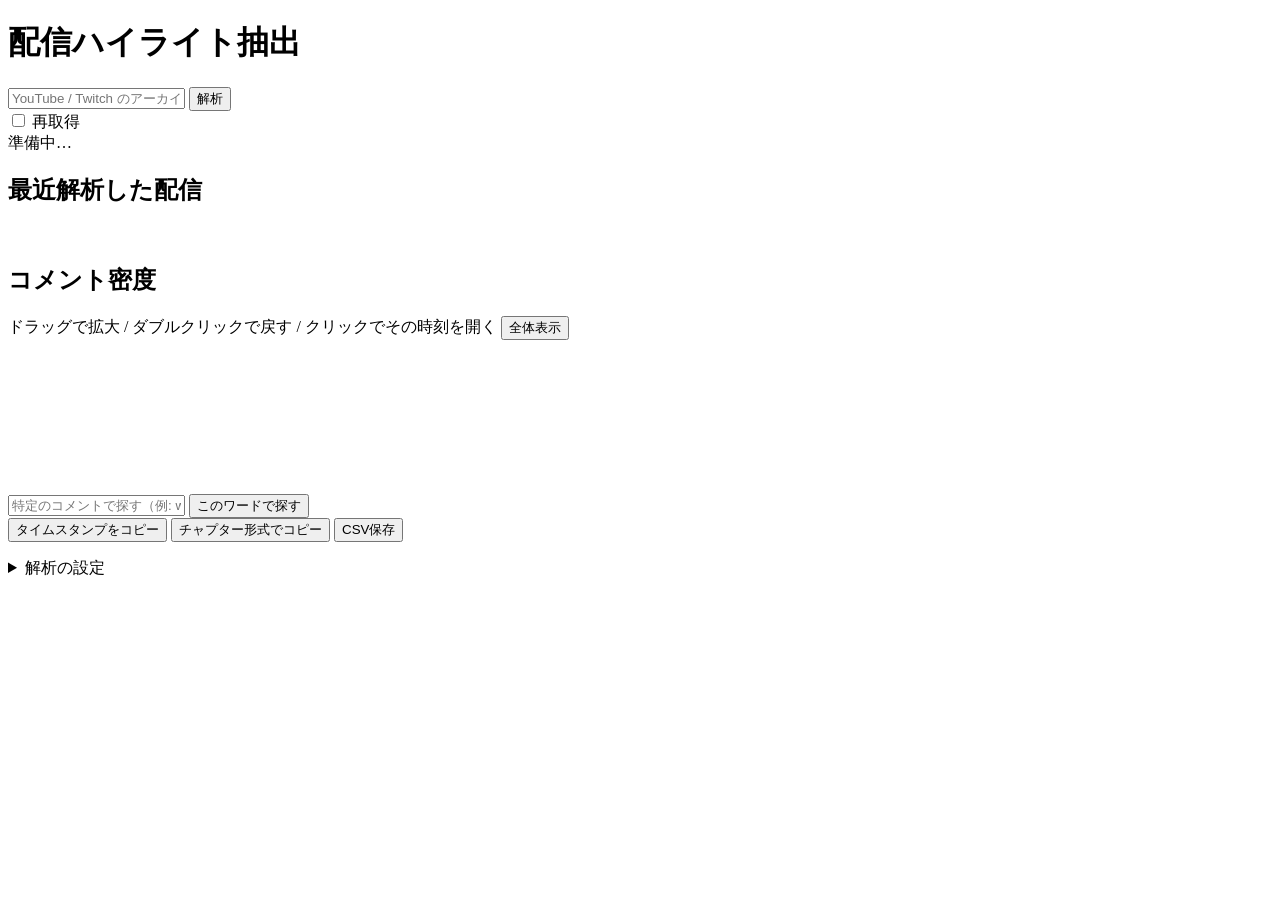
==== stream_highlight/static/index.html @ c30516eb "音声解析を取り外す（実配信での検証結果にもとづく） 実配信2本で検証した結果、入れないほうが良いと判断した。  誤検知フィルタ自体は設計どおり機能していた。格ゲー配信（2.5時間・ 毎分19.6コメン" ====
<!DOCTYPE html>
<html lang="ja">
<head>
<meta charset="utf-8">
<meta name="viewport" content="width=device-width, initial-scale=1">
<title>配信ハイライト抽出</title>
<link rel="icon" href="data:image/svg+xml,%3Csvg xmlns='http://www.w3.org/2000/svg' viewBox='0 0 16 16'%3E%3Crect width='16' height='16' rx='3' fill='%230d1117'/%3E%3Cpath d='M2 12h2V8H2zm4 0h2V3H6zm4 0h2V6h-2zm4 0h2V9h-2z' fill='%2358a6ff'/%3E%3C/svg%3E">
<link rel="stylesheet" href="/static/style.css">
</head>
<body>

<header class="topbar">
  <h1>配信ハイライト抽出</h1>
  <form id="urlForm" class="url-form" autocomplete="off">
    <input id="urlInput" type="text" placeholder="YouTube / Twitch のアーカイブURLを貼る" spellcheck="false">
    <button id="runBtn" type="submit">解析</button>
  </form>
  <label class="checkbox" title="保存済みのチャットを使わず取得し直す">
    <input type="checkbox" id="refreshInput"> 再取得
  </label>
</header>

<main>
  <section id="progressPanel" class="panel hidden">
    <div class="progress-row">
      <div class="spinner"></div>
      <div>
        <div id="progressMessage">準備中…</div>
        <div class="progress-track"><div id="progressBar" class="progress-fill"></div></div>
      </div>
    </div>
  </section>

  <section id="errorPanel" class="panel error hidden"></section>

  <section id="historyPanel" class="panel">
    <h2>最近解析した配信</h2>
    <div id="historyList" class="history-list"></div>
  </section>

  <section id="resultPanel" class="hidden">

    <div class="panel video-card">
      <img id="videoThumb" alt="" class="thumb hidden">
      <div class="video-meta">
        <a id="videoTitle" class="video-title" target="_blank" rel="noopener"></a>
        <div id="videoChannel" class="muted"></div>
        <div id="videoStats" class="stats"></div>
      </div>
    </div>

    <div id="noticePanel" class="panel notice hidden"></div>

    <div class="panel graph-panel">
      <div class="graph-head">
        <h2>コメント密度</h2>
        <div id="overlayToggles" class="toggles"></div>
        <div class="graph-tools">
          <span class="hint">ドラッグで拡大 / ダブルクリックで戻す / クリックでその時刻を開く</span>
          <button id="resetZoom" class="ghost" type="button">全体表示</button>
        </div>
      </div>
      <div class="canvas-wrap">
        <canvas id="graph"></canvas>
        <div id="tooltip" class="tooltip hidden"></div>
      </div>
    </div>

    <div class="panel">
      <div class="search-row">
        <input id="keywordInput" type="text" placeholder="特定のコメントで探す（例: www、かわいい、！）" spellcheck="false">
        <button id="keywordBtn" type="button">このワードで探す</button>
        <span id="keywordInfo" class="muted"></span>
      </div>
    </div>

    <div class="panel">
      <div id="tabs" class="tabs"></div>
      <div class="list-head">
        <span id="listSummary" class="muted"></span>
        <div class="exports">
          <button id="copyBtn" class="ghost" type="button">タイムスタンプをコピー</button>
          <button id="chapterBtn" class="ghost" type="button">チャプター形式でコピー</button>
          <button id="csvBtn" class="ghost" type="button">CSV保存</button>
        </div>
      </div>
      <ol id="momentList" class="moments"></ol>
    </div>

    <details class="panel settings">
      <summary>解析の設定</summary>
      <div class="settings-grid">
        <label>感度（低いほど候補が増える）
          <input type="range" id="minZ" min="1" max="8" step="0.5">
          <output id="minZOut"></output>
        </label>
        <label>まとめる間隔（秒）
          <input type="range" id="mergeSec" min="15" max="300" step="15">
          <output id="mergeSecOut"></output>
        </label>
        <label>ピークの何秒前から
          <input type="range" id="leadSec" min="0" max="120" step="5">
          <output id="leadSecOut"></output>
        </label>
        <label>ピークの何秒後まで
          <input type="range" id="tailSec" min="0" max="120" step="5">
          <output id="tailSecOut"></output>
        </label>
        <label>反応をまとめる窓（秒）
          <input type="range" id="windowSec" min="10" max="120" step="5">
          <output id="windowSecOut"></output>
        </label>
        <label>最初の◯分を無視（挨拶ラッシュ対策）
          <input type="range" id="skipStart" min="0" max="900" step="30">
          <output id="skipStartOut"></output>
        </label>
        <label>候補の最大件数
          <input type="range" id="topN" min="5" max="100" step="5">
          <output id="topNOut"></output>
        </label>
      </div>
      <p class="muted small">
        チャットは保存済みなので、設定を変えても再ダウンロードは発生しません。
      </p>
      <p class="muted small">
        動作中のコード: <span id="codeVersion">確認中…</span>
        <span id="versionHint"></span>
      </p>
      <button id="applyBtn" type="button">この設定で解析し直す</button>
    </details>

  </section>
</main>

<script src="/static/app.js"></script>
</body>
</html>
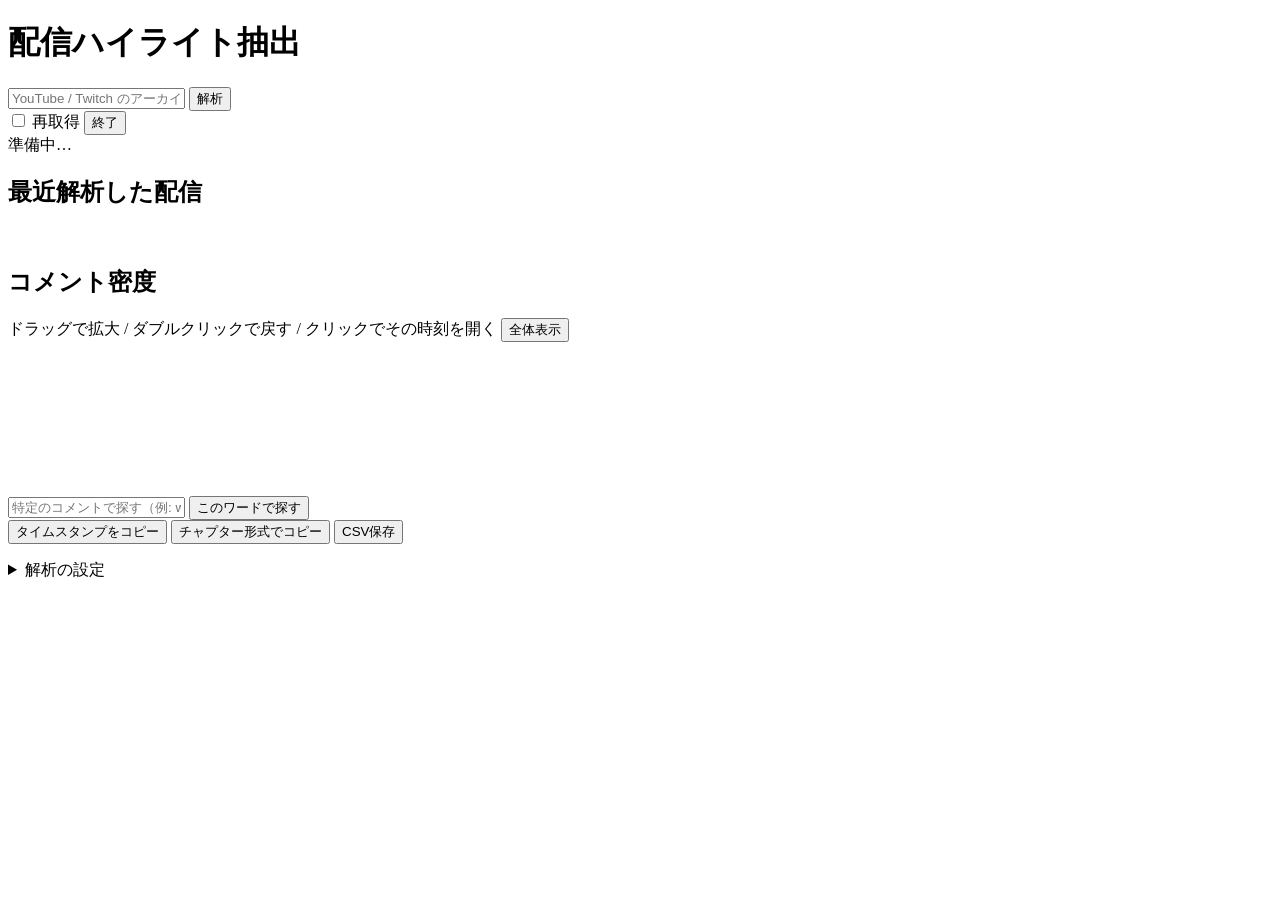
==== commit 1899230e: "コンソール画面を出さないようにする exe起動時の黒い画面を消した。ただし消すだけでは2つ壊れるので、 あわせて手当てした。  - 終了できなくなる。ウィンドウを閉じるのが終了操作だったため。   画" ====
--- a/stream_highlight/static/index.html
+++ b/stream_highlight/static/index.html
@@ -18,6 +18,7 @@
   <label class="checkbox" title="保存済みのチャットを使わず取得し直す">
     <input type="checkbox" id="refreshInput"> 再取得
   </label>
+  <button id="quitBtn" class="ghost" type="button" title="アプリを終了します">終了</button>
 </header>
 
 <main>
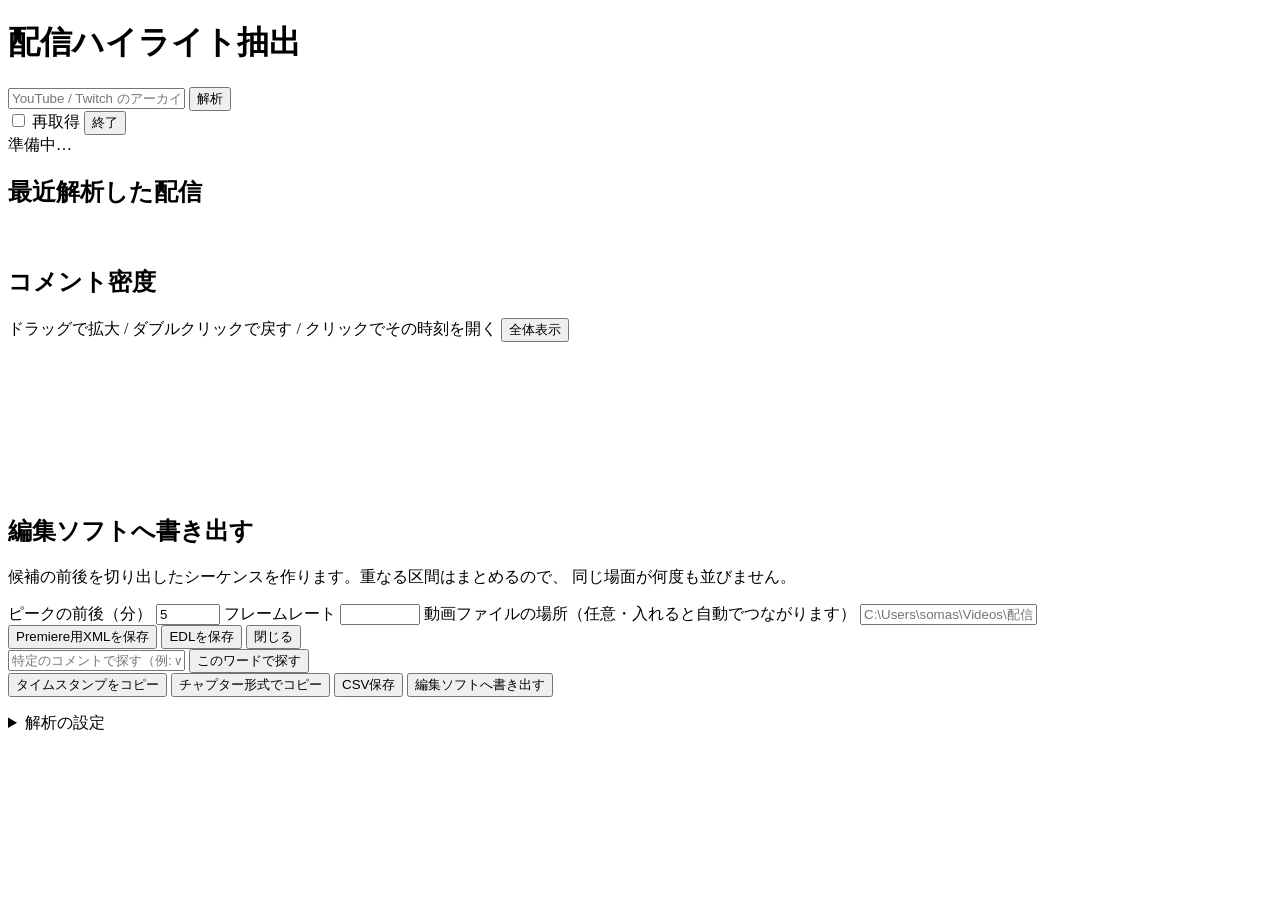
==== commit 09f54b84: "候補の前後を切り出したシーケンスを編集ソフトへ書き出せるようにする 長い配信をそのまま編集ソフトに乗せても、結局スクラブして探すことになる。 候補の前後（既定5分）だけを切り出したシーケンスを作れるよ" ====
--- a/stream_highlight/static/index.html
+++ b/stream_highlight/static/index.html
@@ -67,6 +67,32 @@
       </div>
     </div>
 
+    <div id="editPanel" class="panel hidden">
+      <h2>編集ソフトへ書き出す</h2>
+      <p class="muted small">
+        候補の前後を切り出したシーケンスを作ります。重なる区間はまとめるので、
+        同じ場面が何度も並びません。
+      </p>
+      <div class="edit-grid">
+        <label>ピークの前後（分）
+          <input type="number" id="editMargin" min="0.5" max="30" step="0.5" value="5">
+        </label>
+        <label>フレームレート
+          <input type="number" id="editFps" min="1" max="240" step="0.01">
+        </label>
+        <label class="wide">動画ファイルの場所（任意・入れると自動でつながります）
+          <input type="text" id="editPath" spellcheck="false"
+                 placeholder="C:\Users\somas\Videos\配信.mp4">
+        </label>
+      </div>
+      <div class="edit-actions">
+        <button id="editXmlBtn" type="button">Premiere用XMLを保存</button>
+        <button id="editEdlBtn" class="ghost" type="button">EDLを保存</button>
+        <button id="editCloseBtn" class="ghost" type="button">閉じる</button>
+        <span id="editInfo" class="muted small"></span>
+      </div>
+    </div>
+
     <div class="panel">
       <div class="search-row">
         <input id="keywordInput" type="text" placeholder="特定のコメントで探す（例: www、かわいい、！）" spellcheck="false">
@@ -83,6 +109,7 @@
           <button id="copyBtn" class="ghost" type="button">タイムスタンプをコピー</button>
           <button id="chapterBtn" class="ghost" type="button">チャプター形式でコピー</button>
           <button id="csvBtn" class="ghost" type="button">CSV保存</button>
+          <button id="editBtn" type="button">編集ソフトへ書き出す</button>
         </div>
       </div>
       <ol id="momentList" class="moments"></ol>
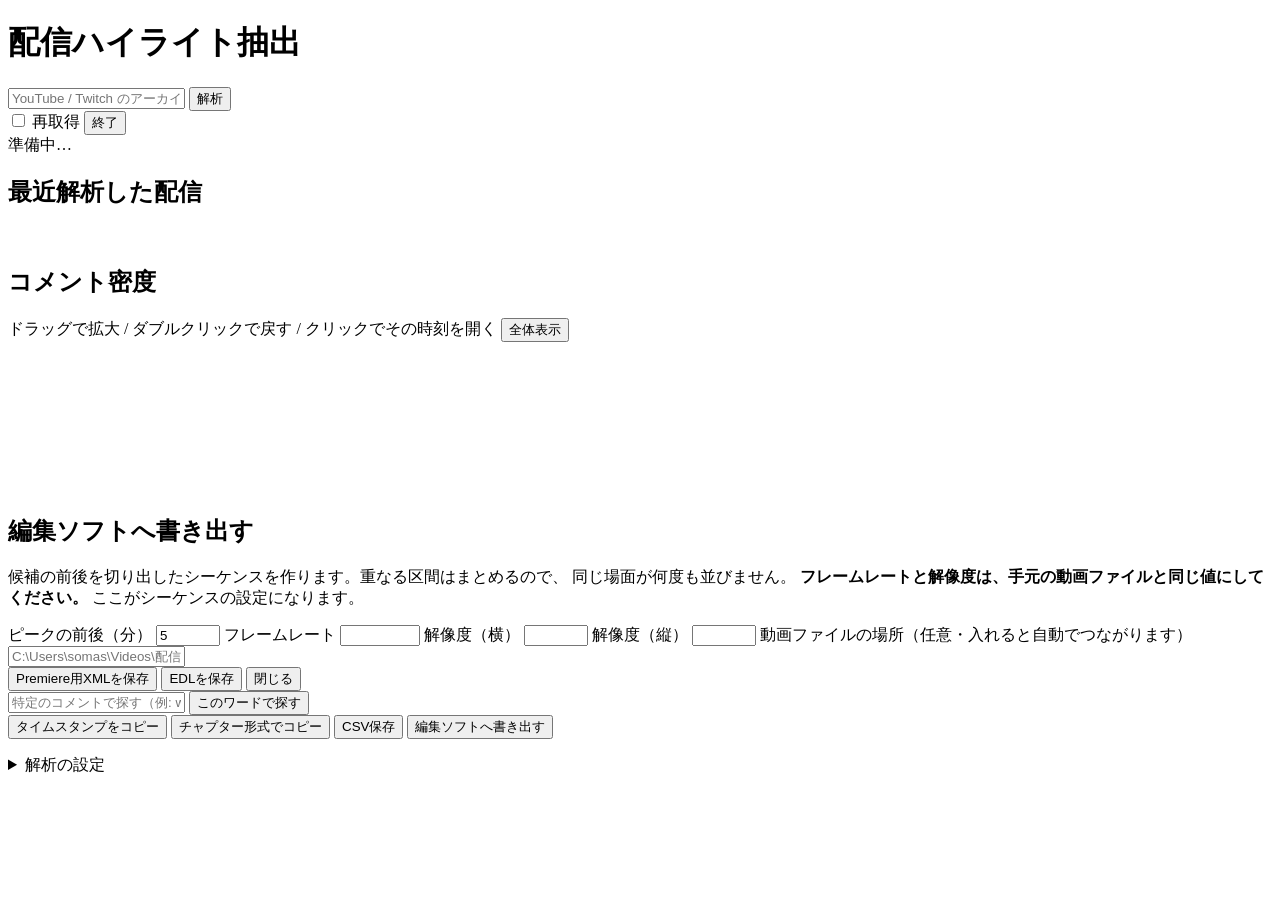
==== commit dfecfe76: "書き出したシーケンスの解像度が変わってしまうのを直す XML に samplecharacteristics（解像度）を書いていなかったため、Premiere が シーケンスを自前の既定値で作っていた" ====
--- a/stream_highlight/static/index.html
+++ b/stream_highlight/static/index.html
@@ -72,6 +72,8 @@
       <p class="muted small">
         候補の前後を切り出したシーケンスを作ります。重なる区間はまとめるので、
         同じ場面が何度も並びません。
+        <b>フレームレートと解像度は、手元の動画ファイルと同じ値にしてください。</b>
+        ここがシーケンスの設定になります。
       </p>
       <div class="edit-grid">
         <label>ピークの前後（分）
@@ -79,6 +81,12 @@
         </label>
         <label>フレームレート
           <input type="number" id="editFps" min="1" max="240" step="0.01">
+        </label>
+        <label>解像度（横）
+          <input type="number" id="editWidth" min="16" max="7680" step="2">
+        </label>
+        <label>解像度（縦）
+          <input type="number" id="editHeight" min="16" max="4320" step="2">
         </label>
         <label class="wide">動画ファイルの場所（任意・入れると自動でつながります）
           <input type="text" id="editPath" spellcheck="false"
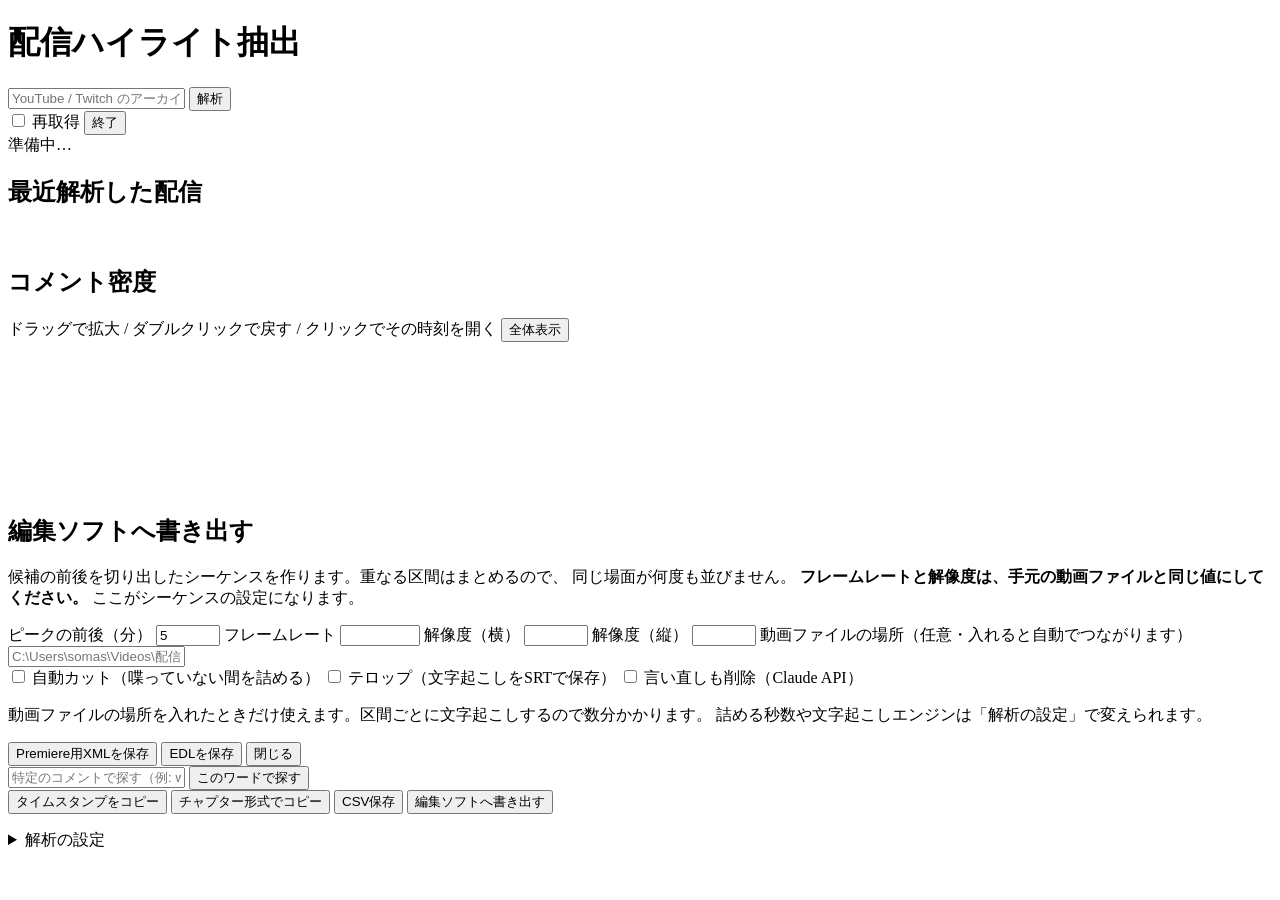
==== commit 118fc1a9: "切り抜き候補に自動カットとテロップを追加 - 文字起こしの語の時刻から沈黙を詰めるカット（ピーク前後は保護） - カット後の時間に合わせた SRT テロップ（16文字・2行まで） - 文字起こしエンジ" ====
--- a/stream_highlight/static/index.html
+++ b/stream_highlight/static/index.html
@@ -93,6 +93,15 @@
                  placeholder="C:\Users\somas\Videos\配信.mp4">
         </label>
       </div>
+      <div class="auto-edit">
+        <label><input type="checkbox" id="autoCutInput"> 自動カット（喋っていない間を詰める）</label>
+        <label><input type="checkbox" id="subtitleInput"> テロップ（文字起こしをSRTで保存）</label>
+        <label><input type="checkbox" id="retakeInput"> 言い直しも削除（Claude API）</label>
+        <p id="autoEditHint" class="muted small">
+          動画ファイルの場所を入れたときだけ使えます。区間ごとに文字起こしするので数分かかります。
+          詰める秒数や文字起こしエンジンは「解析の設定」で変えられます。
+        </p>
+      </div>
       <div class="edit-actions">
         <button id="editXmlBtn" type="button">Premiere用XMLを保存</button>
         <button id="editEdlBtn" class="ghost" type="button">EDLを保存</button>
@@ -154,6 +163,21 @@
           <input type="range" id="topN" min="5" max="100" step="5">
           <output id="topNOut"></output>
         </label>
+        <label>文字起こしエンジン（自動カット・テロップ）
+          <select id="engineSelect"></select>
+        </label>
+        <label>この秒数を超える沈黙を詰める
+          <input type="range" id="gapSec" min="0.5" max="5" step="0.1">
+          <output id="gapSecOut"></output>
+        </label>
+        <label>カット点の前後に残す余白（秒）
+          <input type="range" id="padSec" min="0" max="0.5" step="0.05">
+          <output id="padSecOut"></output>
+        </label>
+        <label>ピークの前後この秒数はカットしない
+          <input type="range" id="protectSec" min="0" max="30" step="1">
+          <output id="protectSecOut"></output>
+        </label>
       </div>
       <p class="muted small">
         チャットは保存済みなので、設定を変えても再ダウンロードは発生しません。
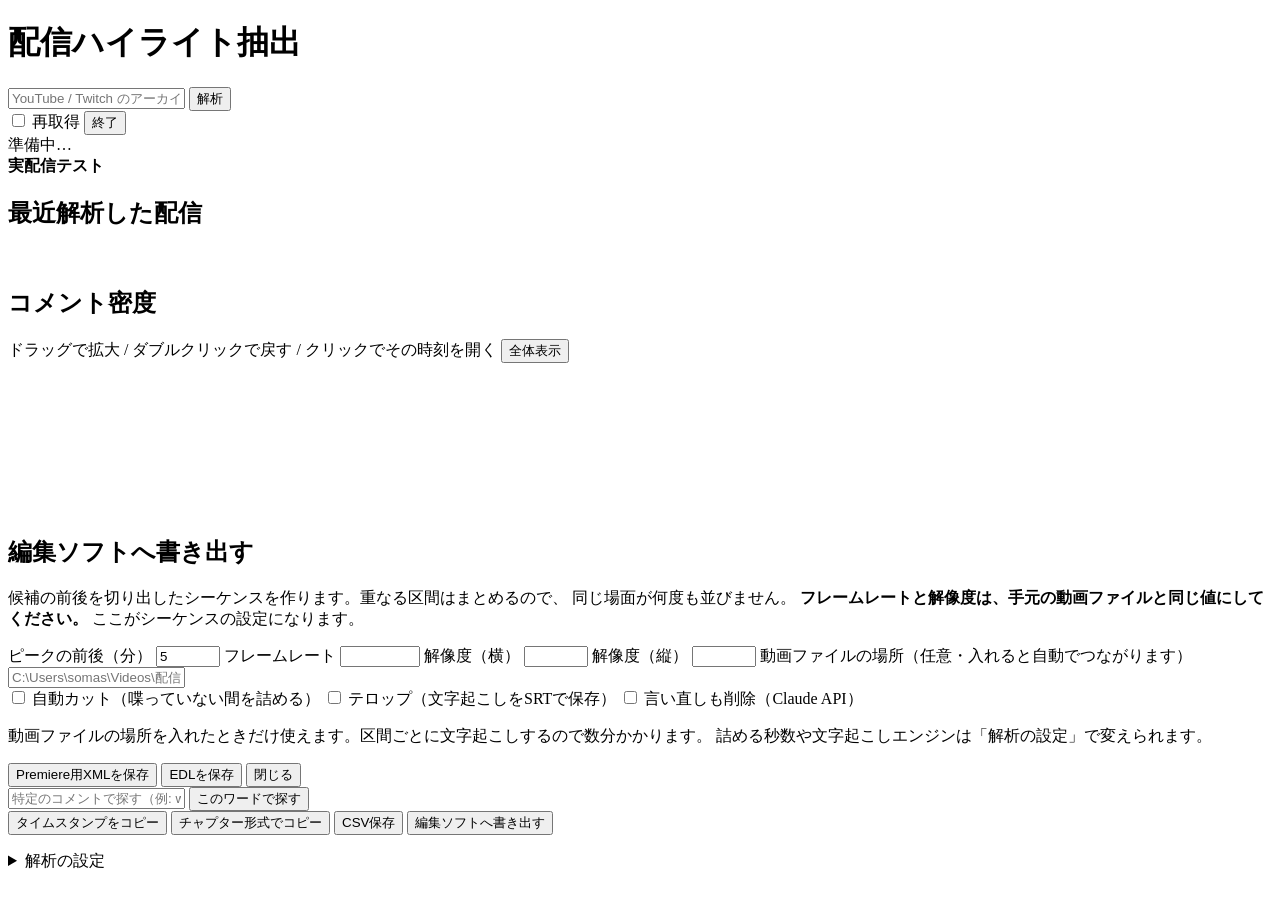
==== commit 341c4f7f: "実配信テストの区間を HLS で取り、進み具合を画面と Discord に出す - YouTube の DASH に ffmpeg で途中から飛び込むと先頭から読むことになり、   配信の後半では始ま" ====
--- a/stream_highlight/static/index.html
+++ b/stream_highlight/static/index.html
@@ -32,6 +32,16 @@
     </div>
   </section>
 
+  <section id="realtestPanel" class="panel hidden">
+    <div class="realtest-head">
+      <strong>実配信テスト</strong>
+      <span id="realtestTitle" class="muted"></span>
+      <span id="realtestPercent" class="realtest-percent"></span>
+    </div>
+    <div class="progress-track"><div id="realtestBar" class="progress-fill"></div></div>
+    <div id="realtestMessage" class="realtest-message"></div>
+  </section>
+
   <section id="errorPanel" class="panel error hidden"></section>
 
   <section id="historyPanel" class="panel">
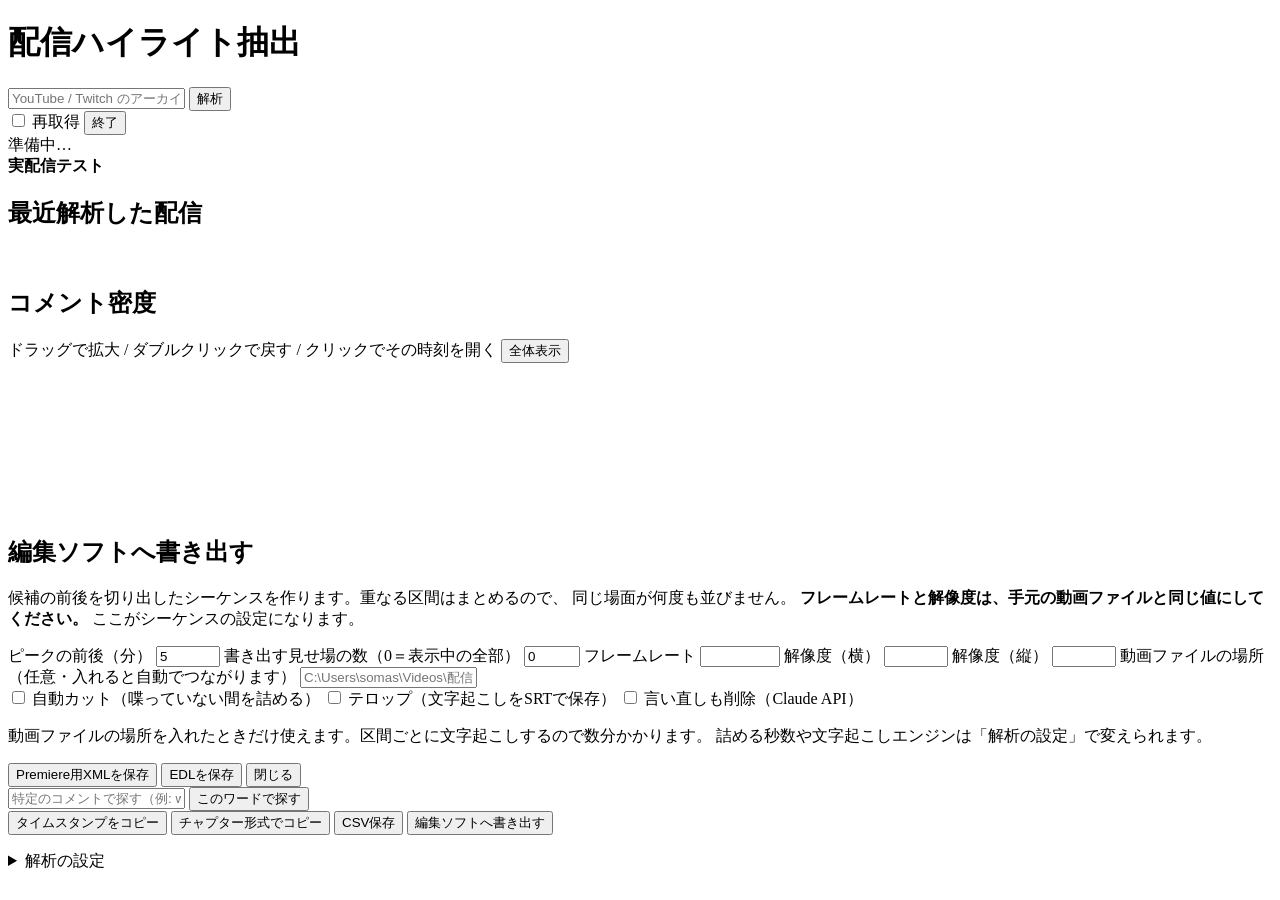
==== commit f02c429c: "担当チャンネルごとに書き出しの設定を保存し、配信から自動で切り替える - profiles.py: チャンネル ID（無ければ表示名）ごとに、区間・カット・テロップ・   エンジンの設定を chann" ====
--- a/stream_highlight/static/index.html
+++ b/stream_highlight/static/index.html
@@ -89,6 +89,9 @@
         <label>ピークの前後（分）
           <input type="number" id="editMargin" min="0.5" max="30" step="0.5" value="5">
         </label>
+        <label>書き出す見せ場の数（0＝表示中の全部）
+          <input type="number" id="exportTop" min="0" max="100" step="1" value="0">
+        </label>
         <label>フレームレート
           <input type="number" id="editFps" min="1" max="240" step="0.01">
         </label>
@@ -188,6 +191,37 @@
           <input type="range" id="protectSec" min="0" max="30" step="1">
           <output id="protectSecOut"></output>
         </label>
+        <label>テロップ1行の文字数
+          <input type="range" id="lineChars" min="6" max="40" step="1">
+          <output id="lineCharsOut"></output>
+        </label>
+        <label>テロップの最大行数
+          <input type="range" id="maxLines" min="1" max="4" step="1">
+          <output id="maxLinesOut"></output>
+        </label>
+        <label>テロップの最短表示（秒）
+          <input type="range" id="minShowSec" min="0.2" max="5" step="0.1">
+          <output id="minShowSecOut"></output>
+        </label>
+        <label>テロップの最長表示（秒）
+          <input type="range" id="maxShowSec" min="1" max="15" step="0.5">
+          <output id="maxShowSecOut"></output>
+        </label>
+      </div>
+      <div id="profileBox" class="profile-box hidden">
+        <div>
+          このチャンネル: <b id="profileName"></b>
+          <span id="profileState" class="muted small"></span>
+        </div>
+        <p class="muted small">
+          カット・テロップ・書き出しの設定（ピークの前後・見せ場の数・自動カットとテロップのON/OFF・
+          エンジン）をチャンネルごとに保存し、そのチャンネルの配信を開くと自動で切り替えます。
+          感度などの解析の設定は保存しません。
+        </p>
+        <div class="profile-actions">
+          <button id="profileSaveBtn" type="button">今の設定をこのチャンネルの既定にする</button>
+          <button id="profileResetBtn" class="ghost" type="button">既定値に戻す</button>
+        </div>
       </div>
       <p class="muted small">
         チャットは保存済みなので、設定を変えても再ダウンロードは発生しません。
